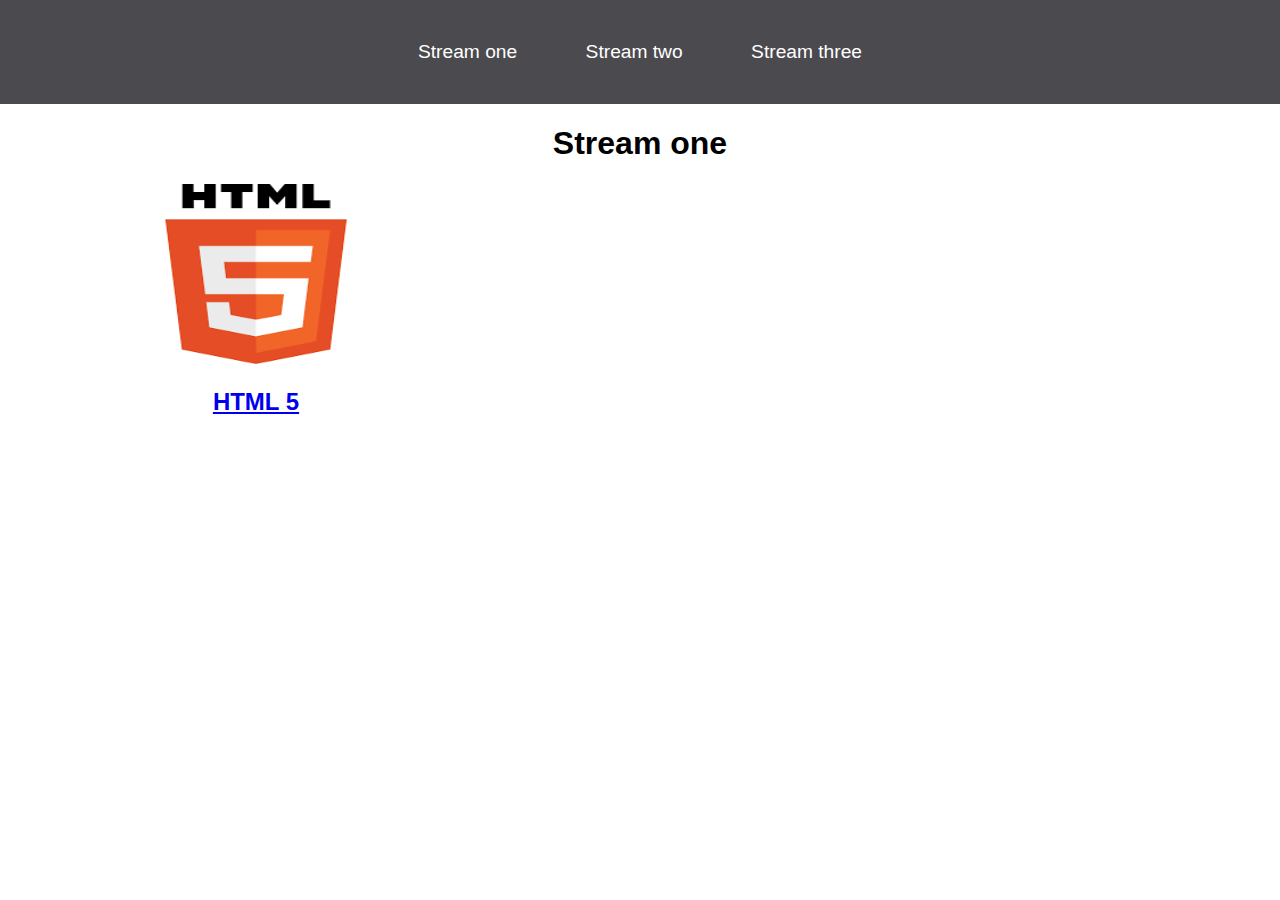
==== index.html @ d9049014 "Rename stream-one.html to index.html" ====
<!DOCTYPE html>
<html lang="en">
<head>
    <meta charset="UTF-8">
    <meta name="viewport" content="width=device-width, initial-scale=1.0">
    <title>Hello World</title>
    <link rel="stylesheet" href="css/style.css">
</head>
<body>
    <nav>
        <ul>
            <li><a href="stream-one.html">Stream one</a></li>
            <li><a href="stream-two.html">Stream two</a></li>
            <li><a href="stream-three.html">Stream three</a></li>
        </ul>
    </nav>
    <h1>Stream one</h1>
   <div class="card">
        <a href="https://en.wikipedia.org/wiki/HTML5" target="_blank">
        <img src="[data-uri]" alt="HTML5">
        <h2>HTML 5</h2>
    </a>
    </div>
</body>
</html>
---- css/style.css ----
body {
    margin:0;
    padding:0;
    font-family:'Oswald', sans-serif;
}

nav ul {
    list-style:none;
    background-color:#4a4a4f;
    text-align:center;
    margin:0;
    padding:0;
}

nav li {
    font-size:1.2em;
    line-height:40px;
    height:40px;
    display:inline-block;
    margin:2.5%;
}

nav a {
    text-decoration:none;
    color:#fff;
    display:block;
}

nav a:hover {
    background-color: #fff;
    color:4a4a4f;
}

.card {
    float:left;
    width:20%;
    margin-left:10%;
}

.card a {
    text-align:center;
}

img {
    width:100%;
    height:180px;
}

h1 {
    text-align:center;
}
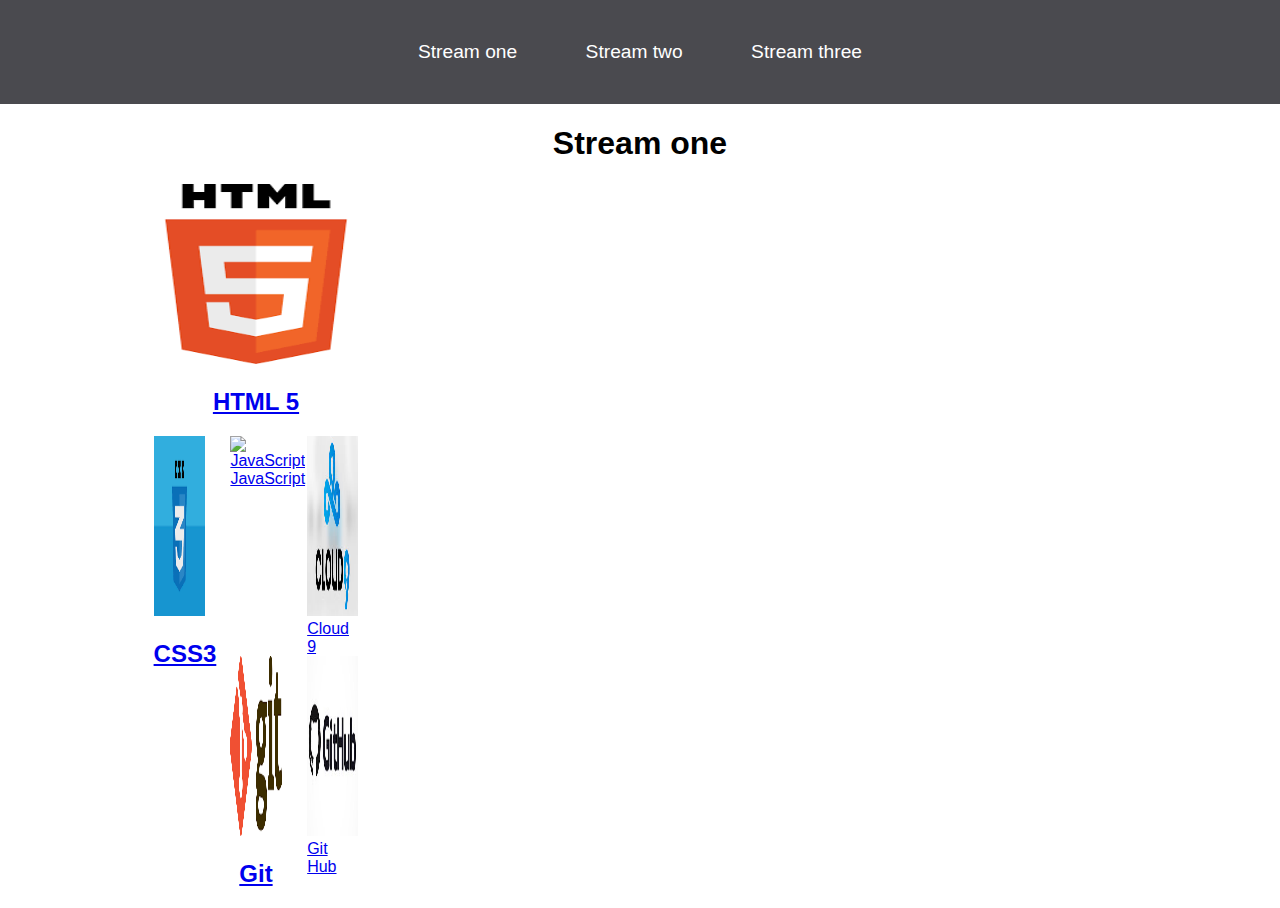
==== commit 2bac2ca5: "update href to point to index.html" ====
--- a/index.html
+++ b/index.html
@@ -19,6 +19,42 @@
         <a href="https://en.wikipedia.org/wiki/HTML5" target="_blank">
         <img src="[data-uri]" alt="HTML5">
         <h2>HTML 5</h2>
+
+
+        <div class="card">
+            <a href="https://en.wikipedia.org/wiki/CSS" target="_blank">
+                <img src="[data-uri]" alt="CSS3">
+                <h2>CSS3</h2>
+                </a>
+        </div>
+
+                <div class="card">
+            <a href="https://en.wikipedia.org/wiki/JavaScript" target="_blank">
+                <img src="https://encrypted-tbn0.gstatic.com/images?q=tbn:ANd9GcS2PwRQttmK18ZBYWADrccj8tjjsnIWtDFvqQ&usqp=CAU" alt="JavaScript"
+                <h2>JavaScript</h2>
+            </a>
+                </div>
+
+                <div class="card">
+            <a href="https://en.wikipedia.org/wiki/Cloud9" target="_blank">
+                <img src="[data-uri]" alt="Cloud9"
+                <h2>Cloud 9</h2>
+            </a>
+                </div>
+
+                <div class="card">
+            <a href="https://git-scm.com/" target="_blank">
+                <img src="[data-uri]" alt="Git">
+                <h2>Git</h2>
+            </a>
+                </div>
+
+                <div class="card">
+            <a href="https://github.com/" target="_blank">
+                <img src="[data-uri]" alt="GitHub"
+                <h2>Git Hub</h2>
+            </a>
+                </div>
     </a>
     </div>
 </body>
